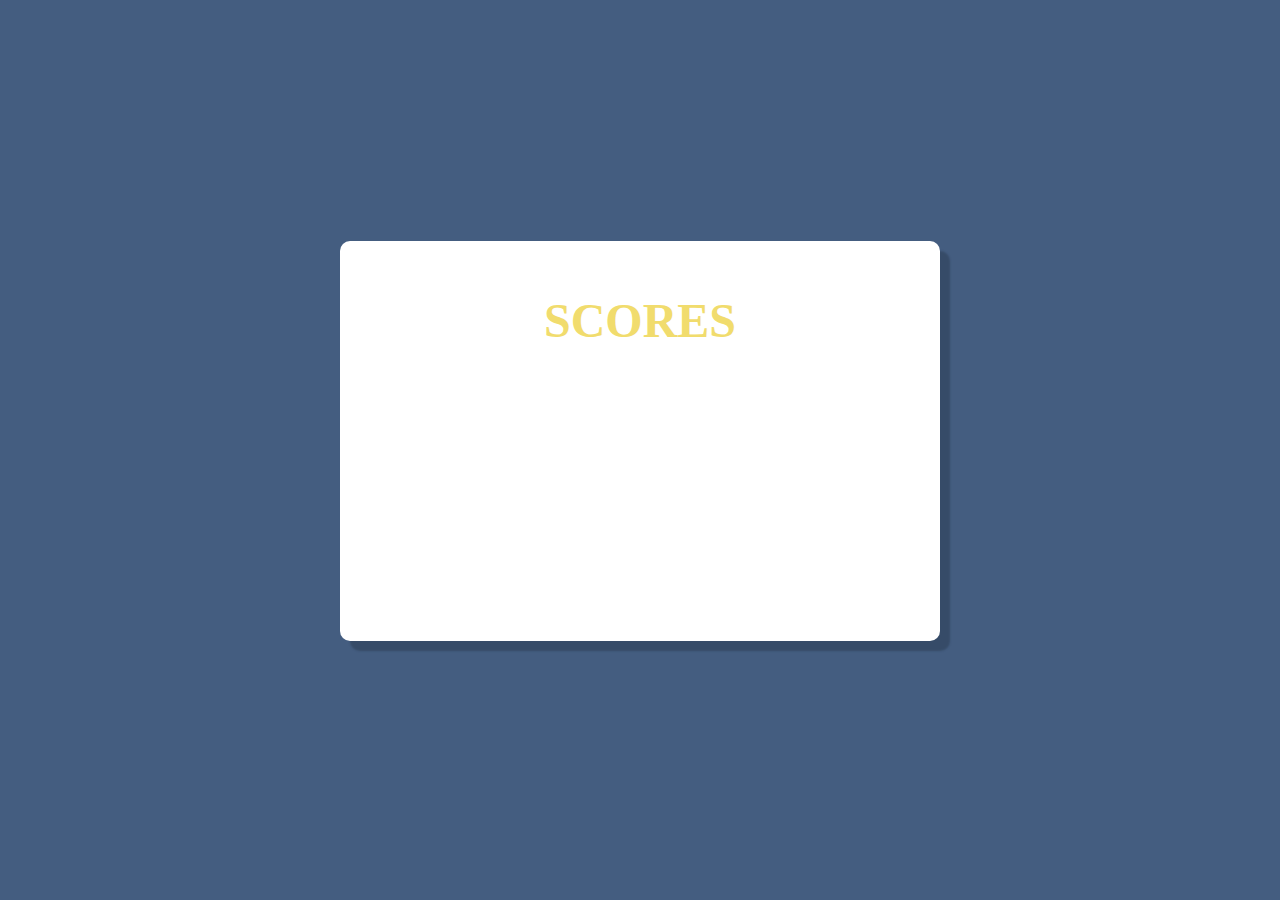
==== tableau-de-score/index.html @ c6aab38e "add front" ====
<!doctype html>
<html class="no-js" lang="">
<head>
    <meta charset="utf-8">
    <title></title>
    <meta name="description" content="">
    <meta name="viewport" content="width=device-width, initial-scale=1">

    <link rel="stylesheet" href="css/custom.css">

</head>

<body>
<main>
    <header>
        <div class="score-wrapper">
            <h1>Scores</h1>
            <div id="score-list"></div>
        </div>
    </header>
</main>
  <script src="js/main.js"></script>
</body>
</html>
---- tableau-de-score/css/custom.css ----
* {
    box-sizing: border-box;
    -webkit-box-sizing: border-box;
    -moz-box-sizing: border-box;
}

@font-face {
    font-family: "Dreamland";
    src: local("Dreamland"),
    url("/fonts/Dreamland Std Regular.otf") format("opentype");
}

body {
    font-family: Dreamland;
    -webkit-font-smoothing: antialiased;
    background: #445d80;
}

header {
    display: flex;
    margin-top: 4vh;
    justify-content: center;
    align-items: center;
    height: 90vh;
}

.score-wrapper {
    color: #586e8d;
    background: white;
    min-height: 400px;
    border-radius: 10px;
    font-size: 24px;
    padding: 20px;
    width: 600px;
    text-transform: uppercase;
    font-weight: lighter;
    box-shadow: 10px 10px 2px rgba(35, 50, 68, 0.4);
}

.score-wrapper h1 {
    font-family: Dreamland;
    text-align: center;
    margin-bottom: 40px;
    color: #f1dc6d;
}

.score-wrapper .score {
    border-bottom: 2px solid #f1dc6d;
    margin-bottom: 15px;
    margin-left: 40px;
    margin-right: 40px;
}

.score-wrapper .score .position {
    font-weight: bolder;
    margin-left: 10%;
    width: 20%;
    display: inline-block;
}

.score-wrapper .score .username {
    width: 40%;
    display: inline-block;
}

.score-wrapper .score .score-value {
    width: 20%;
    text-align: right;
    display: inline-block;
}


.score-wrapper .score.first * {
    color: gold;
}

.score-wrapper .score.second * {
    color: silver;
}

.score-wrapper .score.third * {
    color: brown;
}
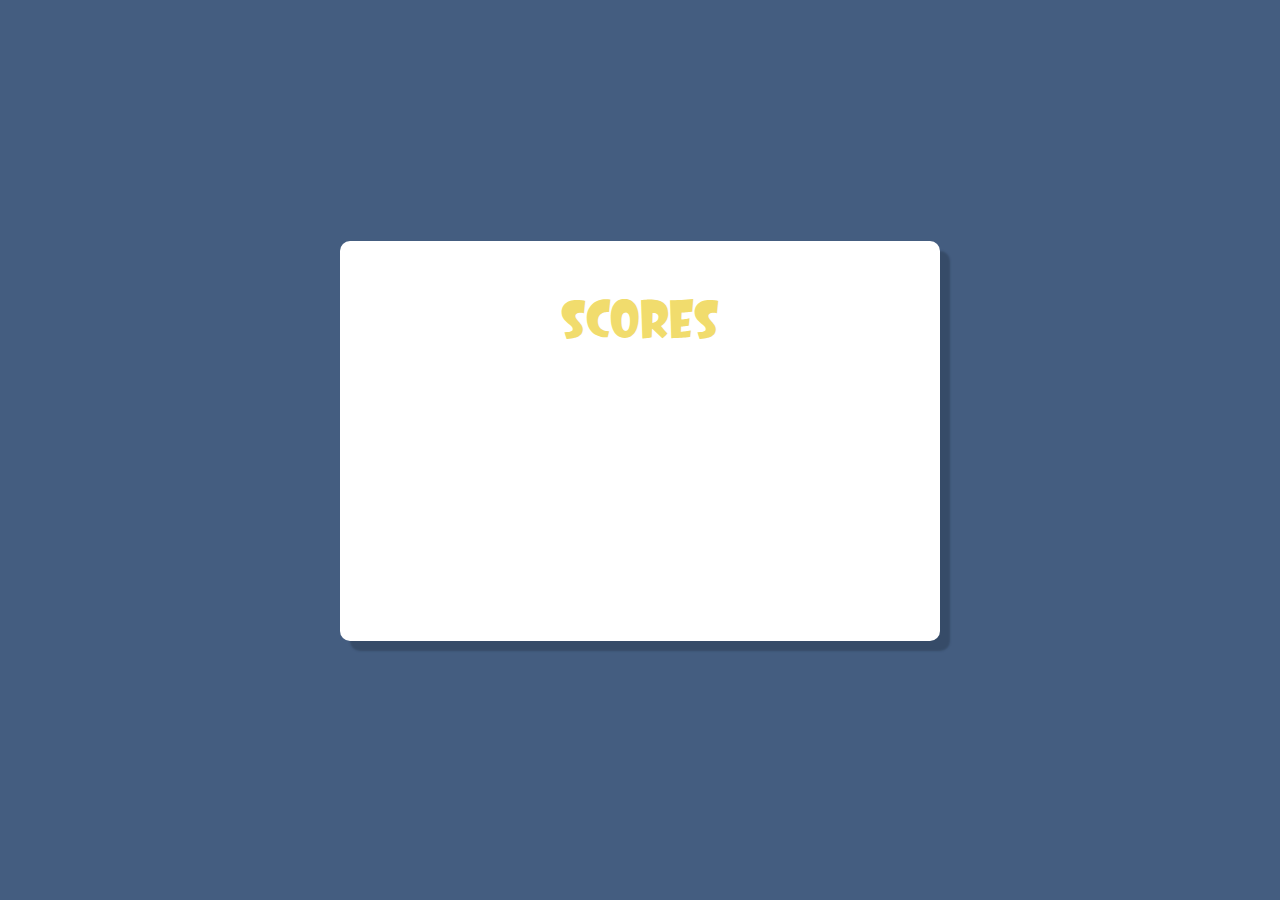
==== commit 483347ef: "inscirption form desing" ====
--- a/tableau-de-score/index.html
+++ b/tableau-de-score/index.html
@@ -12,13 +12,11 @@
 
 <body>
 <main>
-    <header>
-        <div class="score-wrapper">
-            <h1>Scores</h1>
-            <div id="score-list"></div>
-        </div>
-    </header>
+    <div class="wrapper">
+        <h1>Scores</h1>
+        <div id="score-list"></div>
+    </div>
 </main>
-  <script src="js/main.js"></script>
+<script src="js/main.js"></script>
 </body>
 </html>
--- a/tableau-de-score/css/custom.css
+++ b/tableau-de-score/css/custom.css
@@ -7,7 +7,7 @@
 @font-face {
     font-family: "Dreamland";
     src: local("Dreamland"),
-    url("/fonts/Dreamland Std Regular.otf") format("opentype");
+    url("../fonts/Dreamland Std Regular.otf") format("opentype");
 }
 
 body {
@@ -16,7 +16,7 @@
     background: #445d80;
 }
 
-header {
+main {
     display: flex;
     margin-top: 4vh;
     justify-content: center;
@@ -24,7 +24,7 @@
     height: 90vh;
 }
 
-.score-wrapper {
+.wrapper {
     color: #586e8d;
     background: white;
     min-height: 400px;
@@ -37,47 +37,46 @@
     box-shadow: 10px 10px 2px rgba(35, 50, 68, 0.4);
 }
 
-.score-wrapper h1 {
-    font-family: Dreamland;
+.wrapper h1 {
     text-align: center;
     margin-bottom: 40px;
     color: #f1dc6d;
 }
 
-.score-wrapper .score {
+.wrapper .score {
     border-bottom: 2px solid #f1dc6d;
     margin-bottom: 15px;
     margin-left: 40px;
     margin-right: 40px;
 }
 
-.score-wrapper .score .position {
+.wrapper .score .position {
     font-weight: bolder;
     margin-left: 10%;
     width: 20%;
     display: inline-block;
 }
 
-.score-wrapper .score .username {
+.wrapper .score .username {
     width: 40%;
     display: inline-block;
 }
 
-.score-wrapper .score .score-value {
+.wrapper .score .score-value {
     width: 20%;
     text-align: right;
     display: inline-block;
 }
 
 
-.score-wrapper .score.first * {
+.wrapper .score.first * {
     color: gold;
 }
 
-.score-wrapper .score.second * {
+.wrapper .score.second * {
     color: silver;
 }
 
-.score-wrapper .score.third * {
+.wrapper .score.third * {
     color: brown;
 }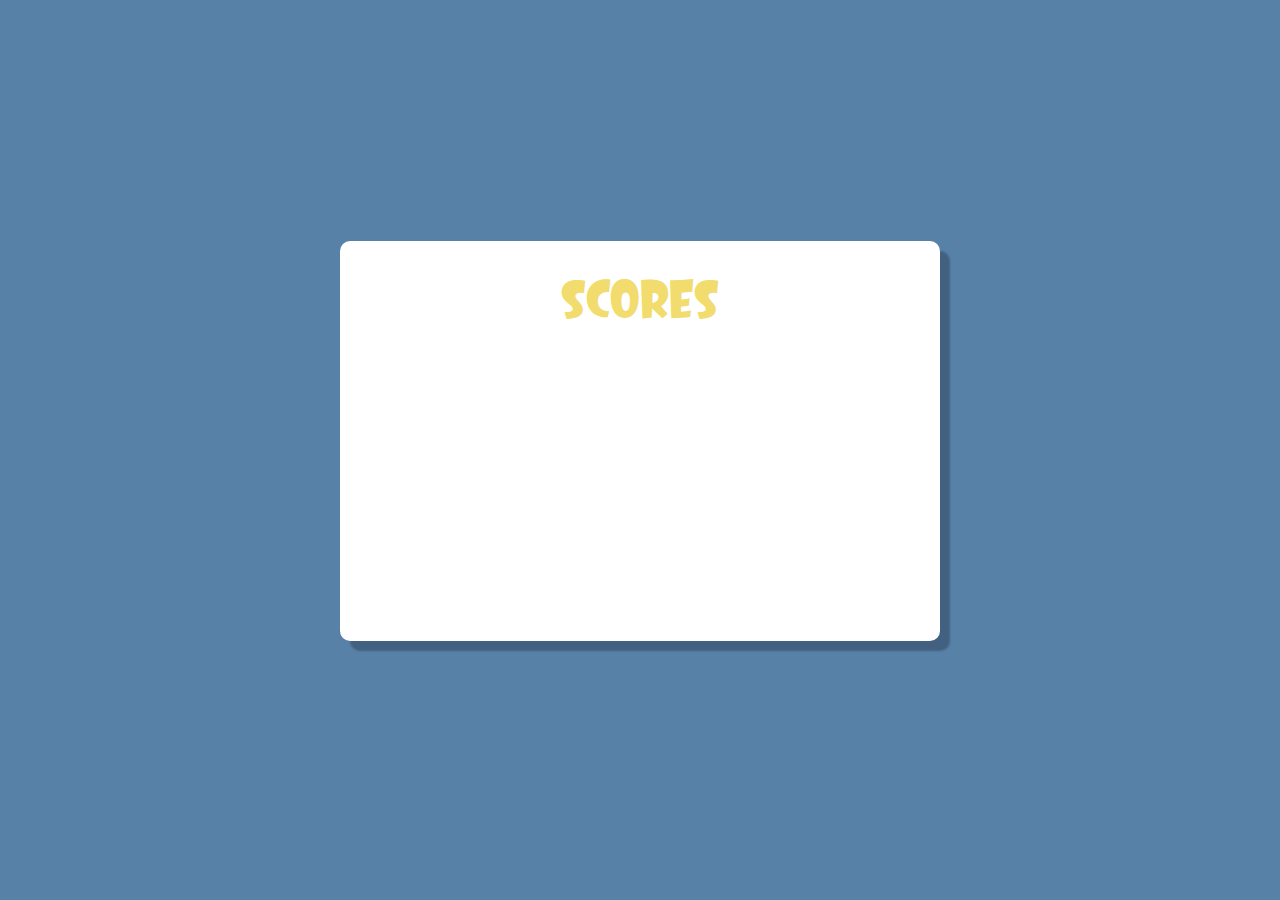
==== commit 715825ad: "add mercure popup" ====
--- a/tableau-de-score/index.html
+++ b/tableau-de-score/index.html
@@ -11,6 +11,7 @@
 </head>
 
 <body>
+<div id="alert-popup" class="hidden">Quelqu'un vient de trouver un tag !</div>
 <main>
     <div class="wrapper">
         <h1>Scores</h1>
--- a/tableau-de-score/css/custom.css
+++ b/tableau-de-score/css/custom.css
@@ -13,7 +13,7 @@
 body {
     font-family: Dreamland;
     -webkit-font-smoothing: antialiased;
-    background: #445d80;
+    background: #5881a8;
 }
 
 main {
@@ -25,16 +25,15 @@
 }
 
 .wrapper {
-    color: #586e8d;
+    color: #5a6c98;
     background: white;
     min-height: 400px;
     border-radius: 10px;
     font-size: 24px;
-    padding: 20px;
     width: 600px;
     text-transform: uppercase;
-    font-weight: lighter;
     box-shadow: 10px 10px 2px rgba(35, 50, 68, 0.4);
+    max-height: 100%;
 }
 
 .wrapper h1 {
@@ -79,4 +78,27 @@
 
 .wrapper .score.third * {
     color: brown;
-}+}
+
+#alert-popup {
+    padding: 15px;
+    border-radius: 4px;
+    color: #5a6c98;
+    background: #FFF;
+    position: absolute;
+    z-index: 20000;
+    top: 10px;
+    right: 10px;
+    font-size: 25px;
+    width: 400px;
+    box-shadow: 5px 5px 2px rgba(35, 50, 68, 0.4);
+}
+
+.hidden {
+    transform: translate(600px, 0);
+    transition: all 500ms cubic-bezier(0.175, 0.885, 0.32, 1.275);
+}
+
+.show {
+    transition: all 500ms cubic-bezier(0.175, 0.885, 0.32, 1.275);
+}
